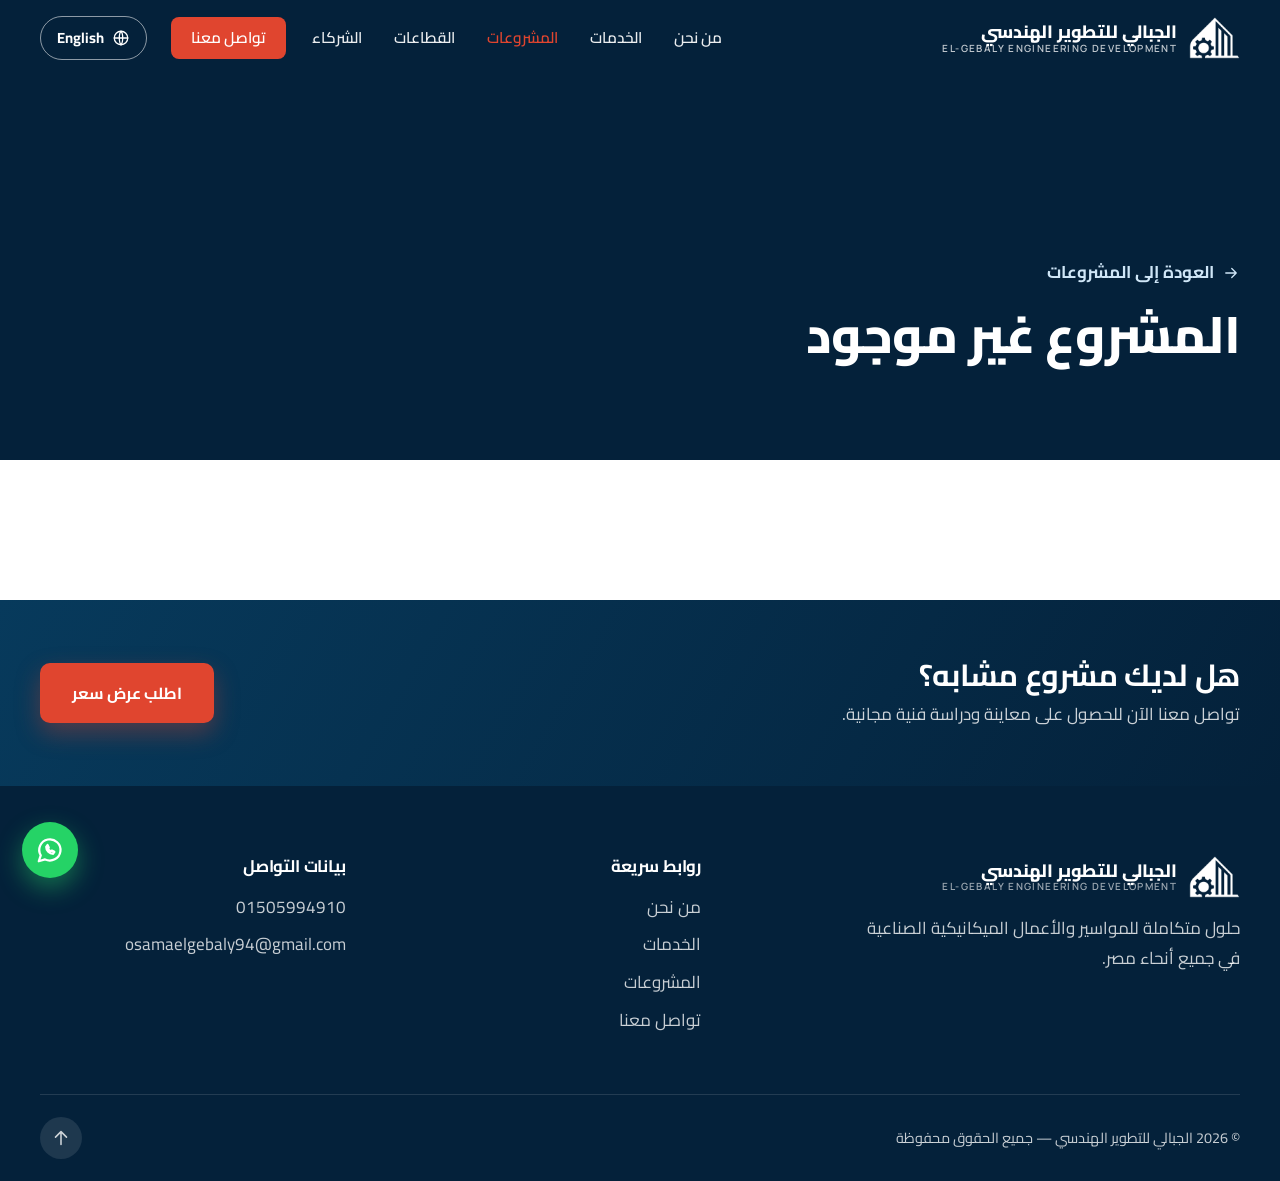
==== project.html @ 5c87c957 "Add El-Gebaly website" ====
<!DOCTYPE html>
<html lang="ar" dir="rtl">
<head>
  <meta charset="utf-8">
  <meta name="viewport" content="width=device-width, initial-scale=1">
  <title>المشروع | الجبالي للتطوير الهندسي</title>
  <meta name="description" content="تفاصيل مشروع من مشروعات الجبالي للتطوير الهندسي.">
  <meta name="theme-color" content="#073a5c">
  <link rel="icon" type="image/png" href="assets/img/logo-mark.png">
  <link rel="preconnect" href="https://fonts.googleapis.com">
  <link rel="preconnect" href="https://fonts.gstatic.com" crossorigin>
  <link href="https://fonts.googleapis.com/css2?family=Cairo:wght@400;500;600;700;800&family=Manrope:wght@400;500;600;700;800&display=swap" rel="stylesheet">
  <link rel="stylesheet" href="css/style.css">
</head>
<body class="page-project" data-title-key="project">

<a class="skip" href="#main">Skip to content</a>

<header class="header scrolled solid" id="header">
  <div class="wrap header-in">
    <a class="brand" href="index.html" aria-label="El-Gebaly">
      <img src="assets/img/logo-mark.png" alt="" width="46" height="38">
      <span class="brand-text"><strong data-i18n="brand.name">الجبالي للتطوير الهندسي</strong><small data-i18n="brand.sub">EL-GEBALY ENGINEERING DEVELOPMENT</small></span>
    </a>

    <nav class="nav" id="nav" aria-label="Main">
      <a href="index.html#about" data-i18n="nav.about">من نحن</a>
      <a href="index.html#services" data-i18n="nav.services">الخدمات</a>
      <a href="index.html#projects" class="active" data-i18n="nav.projects">المشروعات</a>
      <a href="index.html#sectors" data-i18n="nav.sectors">القطاعات</a>
      <a href="index.html#partners" data-i18n="nav.partners">الشركاء</a>
      <a href="index.html#contact" class="nav-cta" data-i18n="nav.contact">تواصل معنا</a>
    </nav>

    <div class="header-actions">
      <button class="lang-btn" id="langSwitch" type="button" aria-label="Switch language to English">
        <svg class="ic" viewBox="0 0 24 24" fill="none" stroke="currentColor" stroke-width="1.7" stroke-linecap="round" stroke-linejoin="round" aria-hidden="true"><circle cx="12" cy="12" r="9"/><path d="M3 12h18M12 3c3 3 3 15 0 18M12 3c-3 3-3 15 0 18"/></svg>
        <span>English</span>
      </button>
      <button class="nav-toggle" id="navToggle" type="button" aria-expanded="false" aria-controls="nav" data-i18n-aria="nav.menu" aria-label="القائمة"><i></i><i></i><i></i></button>
    </div>
  </div>
</header>

<main id="main">
  <section class="p-hero" id="pHero">
    <div class="p-hero-img" id="pHeroImg"></div>
    <div class="hero-shade"></div>
    <div class="wrap p-hero-in">
      <a class="back" href="index.html#projects" id="pBack"></a>
      <span class="chip chip-light" id="pCat"></span>
      <h1 id="pTitle"></h1>
      <p class="hero-sub" id="pSummary"></p>
    </div>
  </section>

  <section class="section p-body">
    <div class="wrap p-grid" id="pBody"></div>
  </section>

  <section class="section alt" id="pGallerySec" hidden>
    <div class="wrap">
      <header class="section-head"><h2 data-i18n="proj.gallery">صور المشروع</h2></header>
      <div class="gallery" id="pGallery"></div>
    </div>
  </section>

  <section class="section" id="pMoreSec">
    <div class="wrap">
      <header class="section-head"><h2 data-i18n="proj.more">مشروعات أخرى</h2></header>
      <div class="grid grid-3 projects" id="pMore"></div>
    </div>
  </section>

  <section class="cta-band">
    <div class="wrap cta-in">
      <div><h2 data-i18n="proj.cta.t"></h2><p data-i18n="proj.cta.d"></p></div>
      <a class="btn btn-primary" href="index.html#contact"><span data-i18n="proj.cta.b"></span></a>
    </div>
  </section>
</main>

<footer class="footer">
  <div class="wrap footer-grid">
    <div class="footer-brand">
      <a class="brand brand-light" href="index.html">
        <img src="assets/img/logo-mark-white.png" alt="" width="46" height="38">
        <span class="brand-text"><strong data-i18n="brand.name">الجبالي للتطوير الهندسي</strong><small data-i18n="brand.sub">EL-GEBALY ENGINEERING DEVELOPMENT</small></span>
      </a>
      <p data-i18n="footer.about"></p>
    </div>
    <div>
      <h4 data-i18n="footer.links">روابط سريعة</h4>
      <ul>
        <li><a href="index.html#about" data-i18n="nav.about">من نحن</a></li>
        <li><a href="index.html#services" data-i18n="nav.services">الخدمات</a></li>
        <li><a href="index.html#projects" data-i18n="nav.projects">المشروعات</a></li>
        <li><a href="index.html#contact" data-i18n="nav.contact">تواصل معنا</a></li>
      </ul>
    </div>
    <div>
      <h4 data-i18n="footer.contact">بيانات التواصل</h4>
      <ul>
        <li><a href="tel:+201505994910" dir="ltr">01505994910</a></li>
        <li><a href="mailto:osamaelgebaly94@gmail.com" dir="ltr">osamaelgebaly94@gmail.com</a></li>
      </ul>
    </div>
  </div>
  <div class="wrap footer-bottom">
    <span>© <span data-year>2026</span> <span data-i18n="brand.name">الجبالي للتطوير الهندسي</span> — <span data-i18n="footer.rights">جميع الحقوق محفوظة</span></span>
    <a href="#" class="to-top" data-i18n-aria="footer.top" aria-label="العودة للأعلى">
      <svg class="ic" viewBox="0 0 24 24" fill="none" stroke="currentColor" stroke-width="1.7" stroke-linecap="round" stroke-linejoin="round" aria-hidden="true"><path d="M12 19V5M6 11l6-6 6 6"/></svg>
    </a>
  </div>
</footer>

<a class="wa-float" href="https://wa.me/201505994910" target="_blank" rel="noopener" aria-label="WhatsApp">
  <svg viewBox="0 0 24 24" fill="none" stroke="currentColor" stroke-width="1.8" stroke-linecap="round" stroke-linejoin="round" aria-hidden="true"><path d="M3 21l1.6-4.7A8.5 8.5 0 1 1 8 19.5L3 21Z"/><path d="M9 9.5c0 3 2.5 5.5 5.5 5.5l1-1.5-2-1-1 .5c-.8-.4-1.6-1.2-2-2l.5-1-1-2L9 9.5Z"/></svg>
</a>

<div class="lightbox" id="lightbox" hidden><button type="button" aria-label="Close">×</button><img alt=""></div>

<script src="js/data.js"></script>
<script src="js/project.js"></script>
<script src="js/main.js"></script>
</body>
</html>
---- css/style.css ----
/* =========================================================
   El-Gebaly Engineering Development
   Direction-aware (RTL default / LTR) — uses logical properties
   ========================================================= */
:root {
  --navy: #073a5c;
  --navy-2: #0b4f7c;
  --deep: #04213a;
  --accent: #e0452f;
  --accent-2: #c93a26;
  --ink: #14283a;
  --muted: #5b6b7b;
  --line: #dde5ec;
  --bg: #ffffff;
  --alt: #f3f6f9;
  --radius: 14px;
  --shadow: 0 10px 30px rgba(7, 58, 92, .10);
  --shadow-lg: 0 24px 60px rgba(4, 33, 58, .22);
  --header-h: 76px;
  --font-ar: 'Cairo', 'Segoe UI', Tahoma, sans-serif;
  --font-en: 'Manrope', 'Segoe UI', system-ui, sans-serif;
}

*, *::before, *::after { box-sizing: border-box; }
html { scroll-behavior: smooth; scroll-padding-top: calc(var(--header-h) + 8px); -webkit-text-size-adjust: 100%; }
html[lang="ar"] body { font-family: var(--font-ar); }
html[lang="en"] body { font-family: var(--font-en); }
body { margin: 0; color: var(--ink); background: var(--bg); line-height: 1.75; font-size: 17px; -webkit-font-smoothing: antialiased; }
img { max-width: 100%; display: block; }
a { color: inherit; text-decoration: none; }
ul { list-style: none; margin: 0; padding: 0; }
h1, h2, h3, h4, p { margin: 0; }
h1, h2, h3, h4 { line-height: 1.25; letter-spacing: -.01em; }
button, input, select, textarea { font: inherit; color: inherit; }
[hidden] { display: none !important; }

.wrap { width: min(1200px, 100% - 40px); margin-inline: auto; }
.skip { position: absolute; inset-inline-start: 8px; top: -60px; background: #fff; padding: 8px 14px; border-radius: 8px; z-index: 200; }
.skip:focus { top: 8px; }
:focus-visible { outline: 3px solid var(--accent); outline-offset: 3px; border-radius: 6px; }

.ic { width: 22px; height: 22px; flex: none; }
.ic-lg { width: 34px; height: 34px; }
.ic-check { width: 20px; height: 20px; color: var(--accent); margin-top: 4px; }
[dir="rtl"] .ic-arrow { transform: scaleX(-1); }
[dir="ltr"] .ic-back { transform: scaleX(-1); }
[dir="rtl"] .ic-back { transform: none; }

/* ---------- buttons ---------- */
.btn { display: inline-flex; align-items: center; justify-content: center; gap: 10px; padding: 14px 30px; border-radius: 10px; font-weight: 700; font-size: 1rem; border: 2px solid transparent; cursor: pointer; transition: transform .2s, background .2s, border-color .2s, box-shadow .2s; }
.btn-primary { background: var(--accent); color: #fff; box-shadow: 0 10px 24px rgba(224, 69, 47, .35); }
.btn-primary:hover { background: var(--accent-2); transform: translateY(-2px); }
.btn-ghost { border-color: rgba(255, 255, 255, .55); color: #fff; }
.btn-ghost:hover { background: #fff; color: var(--navy); }
.btn-block { width: 100%; margin-top: 8px; }

/* ---------- header ---------- */
.header { position: fixed; inset-inline: 0; top: 0; z-index: 100; height: var(--header-h); display: flex; align-items: center; transition: background .3s, box-shadow .3s; }
.header-in { display: flex; align-items: center; gap: 24px; }
.header.scrolled { background: rgba(255, 255, 255, .97); backdrop-filter: blur(10px); box-shadow: 0 2px 20px rgba(4, 33, 58, .10); }
.brand { display: flex; align-items: center; gap: 12px; margin-inline-end: auto; }
.brand img { height: 42px; width: auto; }
.brand-text { display: flex; flex-direction: column; line-height: 1.15; }
.brand-text strong { white-space: nowrap; font-size: 1.12rem; font-weight: 800; color: #fff; transition: color .3s; }
.brand-text small { font-size: .62rem; letter-spacing: .14em; color: rgba(255, 255, 255, .75); font-family: var(--font-en); font-weight: 600; transition: color .3s; }
.header.scrolled .brand-text strong { color: var(--navy); }
.header.scrolled .brand-text small { color: var(--muted); }
.header:not(.scrolled) .brand img { content: url("../assets/img/logo-mark-white.png"); }

.nav { display: flex; align-items: center; gap: 4px; }
.nav a { padding: 8px 14px; border-radius: 8px; font-weight: 600; font-size: .96rem; color: rgba(255, 255, 255, .92); transition: color .2s, background .2s; }
.header.scrolled .nav a { color: var(--ink); }
.nav a:hover { color: var(--accent) !important; }
.nav a.active:not(.nav-cta) { color: var(--accent) !important; }
.nav a.nav-cta { background: var(--accent); color: #fff !important; padding-inline: 20px; margin-inline-start: 8px; }
.nav a.nav-cta:hover { background: var(--accent-2); }

.header-actions { display: flex; align-items: center; gap: 10px; }
.lang-btn { display: inline-flex; align-items: center; gap: 8px; padding: 8px 16px; border-radius: 999px; border: 1.5px solid rgba(255, 255, 255, .55); background: transparent; color: #fff; cursor: pointer; font-weight: 700; font-size: .92rem; transition: .2s; }
.header.scrolled .lang-btn { border-color: var(--line); color: var(--navy); }
@media (hover: hover) {
  .header.scrolled .lang-btn:hover, .header .lang-btn:hover, .nav-open .header .lang-btn:hover { background: var(--navy); border-color: var(--navy); color: #fff; }
}
.lang-btn .ic { width: 18px; height: 18px; }

.nav-toggle { display: none; width: 44px; height: 44px; border: 0; background: transparent; cursor: pointer; position: relative; }
.nav-toggle i { position: absolute; inset-inline: 10px; height: 2px; background: #fff; border-radius: 2px; transition: .25s; }
.header.scrolled .nav-toggle i { background: var(--navy); }
.nav-toggle i:nth-child(1) { top: 15px; } .nav-toggle i:nth-child(2) { top: 21px; } .nav-toggle i:nth-child(3) { top: 27px; }
.nav-open .nav-toggle i:nth-child(1) { top: 21px; transform: rotate(45deg); }
.nav-open .nav-toggle i:nth-child(2) { opacity: 0; }
.nav-open .nav-toggle i:nth-child(3) { top: 21px; transform: rotate(-45deg); }

/* ---------- hero ---------- */
.hero { position: relative; min-height: 100vh; min-height: 100svh; display: flex; flex-direction: column; justify-content: center; color: #fff; padding-top: calc(var(--header-h) + 40px); background: var(--deep); }
.hero-slides, .hero-shade { position: absolute; inset: 0; overflow: hidden; }
.hero-slide { position: absolute; inset: 0; background-size: cover; background-position: center; opacity: 0; transform: scale(1.06); transition: opacity 1.6s ease, transform 8s ease-out; }
.hero-slide.active { opacity: 1; transform: scale(1); }
.hero-shade { background: linear-gradient(100deg, rgba(4, 33, 58, .95) 0%, rgba(7, 58, 92, .80) 48%, rgba(7, 58, 92, .35) 100%); }
[dir="rtl"] .hero-shade { background: linear-gradient(260deg, rgba(4, 33, 58, .95) 0%, rgba(7, 58, 92, .80) 48%, rgba(7, 58, 92, .35) 100%); }
.hero-in { position: relative; z-index: 1; max-width: 1200px; padding-block: 40px 130px; }
.hero-in > * { max-width: 760px; }
.eyebrow { display: inline-flex; align-items: center; gap: 12px; font-weight: 700; font-size: .95rem; color: var(--accent); margin-bottom: 14px; }
.eyebrow::before { content: ""; width: 34px; height: 2px; background: currentColor; }
.eyebrow-light { color: #ffb4a8; }
.hero h1 { font-size: clamp(2.4rem, 6vw, 4.4rem); font-weight: 800; margin-bottom: 14px; }
.hero-sub { font-size: clamp(1.15rem, 2.2vw, 1.55rem); font-weight: 600; color: #cfe6f7; margin-bottom: 18px; }
.hero-text { color: rgba(255, 255, 255, .86); font-size: 1.06rem; margin-bottom: 26px; }
.tags { display: flex; flex-wrap: wrap; gap: 10px; margin-bottom: 34px; }
.tags li { padding: 7px 18px; border: 1px solid rgba(255, 255, 255, .35); border-radius: 999px; background: rgba(255, 255, 255, .08); backdrop-filter: blur(4px); font-weight: 600; font-size: .93rem; }
.hero-cta { display: flex; flex-wrap: wrap; gap: 14px; }

.stats-wrap { position: absolute; z-index: 2; inset-inline: 0; bottom: 0; transform: translateY(50%); }
.stats { display: grid; grid-template-columns: repeat(4, 1fr); background: #fff; border-radius: var(--radius); box-shadow: var(--shadow-lg); overflow: hidden; }
.stat { padding: 26px 20px; text-align: center; color: var(--ink); border-inline-end: 1px solid var(--line); }
.stat:last-child { border-inline-end: 0; }
.stat b { display: block; font-size: 2.3rem; line-height: 1.1; font-weight: 800; color: var(--navy); font-family: var(--font-en); }
.stat span { font-size: .93rem; color: var(--muted); font-weight: 600; }

/* ---------- sections ---------- */
.section { padding-block: 100px; }
.hero + .section { padding-top: 170px; }
.section.alt { background: var(--alt); }
.section.dark { background: linear-gradient(160deg, var(--deep), var(--navy)); color: #fff; }
.section-head { max-width: 720px; margin-bottom: 52px; }
.section-head h2, .about-copy h2, .contact-info h2 { font-size: clamp(1.7rem, 3.4vw, 2.5rem); font-weight: 800; color: var(--navy); margin-bottom: 14px; }
.dark .section-head h2 { color: #fff; }
.lead { color: var(--muted); font-size: 1.08rem; }
.dark .lead { color: rgba(255, 255, 255, .78); }

.grid { display: grid; gap: 26px; }
.grid-3 { grid-template-columns: repeat(3, 1fr); }

.icon-box { width: 58px; height: 58px; border-radius: 14px; background: linear-gradient(135deg, var(--navy), var(--navy-2)); color: #fff; display: grid; place-items: center; flex: none; }
.icon-box .ic { width: 28px; height: 28px; }
.icon-box.light { background: rgba(255, 255, 255, .10); border: 1px solid rgba(255, 255, 255, .18); }

/* ---------- about ---------- */
.about-grid { display: grid; grid-template-columns: 1fr 1.05fr; gap: 70px; align-items: center; }
.about-media { position: relative; padding-bottom: 60px; }
.about-img-1, .about-img-2 { height: auto; }
.about-img-1 { width: 82%; aspect-ratio: 4/3.2; object-fit: cover; border-radius: var(--radius); box-shadow: var(--shadow-lg); }
.about-img-2 { position: absolute; inset-inline-end: 0; bottom: 0; width: 58%; aspect-ratio: 4/3; object-fit: cover; border-radius: var(--radius); border: 8px solid #fff; box-shadow: var(--shadow-lg); }
.about-badge { position: absolute; top: 28px; inset-inline-end: 4%; background: var(--accent); color: #fff; padding: 18px 24px; border-radius: 14px; text-align: center; box-shadow: 0 14px 34px rgba(224, 69, 47, .4); line-height: 1.2; }
.about-badge b { display: block; font-size: 2.2rem; font-family: var(--font-en); font-weight: 800; }
.about-badge span { font-size: .85rem; font-weight: 600; }
.about-copy p { color: var(--muted); margin-bottom: 14px; }
.checks { margin-top: 22px; display: grid; gap: 10px; }
.checks li { display: flex; gap: 12px; align-items: flex-start; font-weight: 600; color: var(--ink); }
.pillars { display: grid; grid-template-columns: repeat(3, 1fr); gap: 26px; margin-top: 90px; }
.pillar { padding: 32px 30px; border: 1px solid var(--line); border-radius: var(--radius); background: #fff; transition: transform .25s, box-shadow .25s, border-color .25s; }
.pillar:hover { transform: translateY(-6px); box-shadow: var(--shadow); border-color: transparent; }
.pillar h3 { margin: 18px 0 8px; color: var(--navy); font-size: 1.25rem; }
.pillar p { color: var(--muted); font-size: .98rem; }

/* ---------- cards ---------- */
.card { background: #fff; padding: 32px 30px; border-radius: var(--radius); border: 1px solid var(--line); transition: transform .25s, box-shadow .25s; position: relative; overflow: hidden; }
.card::after { content: ""; position: absolute; inset-inline: 0; bottom: 0; height: 4px; background: var(--accent); transform: scaleX(0); transition: transform .3s; transform-origin: center; }
.card:hover { transform: translateY(-6px); box-shadow: var(--shadow); }
.card:hover::after { transform: scaleX(1); }
.card h3 { margin: 20px 0 8px; font-size: 1.25rem; color: var(--navy); }
.card p { color: var(--muted); font-size: .98rem; }

/* ---------- projects ---------- */
.project { display: flex; flex-direction: column; background: #fff; border-radius: var(--radius); overflow: hidden; border: 1px solid var(--line); box-shadow: 0 2px 8px rgba(4, 33, 58, .04); transition: transform .3s, box-shadow .3s; }
.project:hover { transform: translateY(-8px); box-shadow: var(--shadow-lg); }
.project-img { aspect-ratio: 16/10; overflow: hidden; background: var(--alt); }
.project-img img { width: 100%; height: 100%; object-fit: cover; transition: transform .7s ease; }
.project:hover .project-img img { transform: scale(1.08); }
.project-body { padding: 24px 26px 26px; display: flex; flex-direction: column; gap: 10px; flex: 1; }
.project-body h3 { font-size: 1.15rem; color: var(--navy); line-height: 1.45; }
.project-body p { color: var(--muted); font-size: .95rem; flex: 1; }
.project-more { display: inline-flex; align-items: center; gap: 8px; color: var(--accent); font-weight: 700; margin-top: 6px; }
.project-more .ic { width: 18px; height: 18px; transition: transform .2s; }
.project:hover .project-more .ic { transform: translateX(6px); }
[dir="rtl"] .project:hover .project-more .ic { transform: scaleX(-1) translateX(6px); }
.chip { align-self: flex-start; padding: 4px 14px; border-radius: 999px; font-size: .8rem; font-weight: 700; background: rgba(224, 69, 47, .10); color: var(--accent-2); }
.chip-light { background: var(--accent); color: #fff; }

/* ---------- sectors ---------- */
.sector { display: flex; gap: 18px; align-items: flex-start; padding: 26px; border-radius: var(--radius); background: rgba(255, 255, 255, .05); border: 1px solid rgba(255, 255, 255, .12); transition: background .25s, transform .25s; }
.sector:hover { background: rgba(255, 255, 255, .11); transform: translateY(-4px); }
.sector h3 { font-size: 1.12rem; margin-bottom: 6px; }
.sector p { color: rgba(255, 255, 255, .75); font-size: .95rem; }

/* ---------- partners ---------- */
.partners-grid { display: grid; grid-template-columns: repeat(6, 1fr); gap: 18px; }
.partner { display: flex; flex-direction: column; align-items: center; text-align: center; gap: 6px; padding: 28px 14px; border: 1px solid var(--line); border-radius: var(--radius); background: #fff; color: var(--navy); transition: .25s; }
.partner:hover { border-color: var(--accent); box-shadow: var(--shadow); transform: translateY(-4px); }
.partner strong { font-size: .98rem; line-height: 1.35; margin-top: 8px; }
.partner span { font-size: .82rem; color: var(--muted); }

/* ---------- contact ---------- */
.contact-grid { display: grid; grid-template-columns: 1fr 1.1fr; gap: 60px; align-items: start; }
.contact-list { margin-top: 30px; display: grid; gap: 18px; }
.contact-list li { display: flex; align-items: center; gap: 16px; }
.contact-list small { display: block; color: var(--muted); font-size: .85rem; line-height: 1.4; }
.contact-list a, .contact-list span { font-weight: 700; color: var(--navy); font-size: 1.08rem; }
.contact-list a:hover { color: var(--accent); }
.form { background: #fff; padding: 36px; border-radius: 18px; box-shadow: var(--shadow); display: grid; gap: 18px; border: 1px solid var(--line); }
.form .row { display: grid; grid-template-columns: 1fr 1fr; gap: 18px; }
.form label { display: grid; gap: 6px; font-weight: 700; font-size: .92rem; color: var(--navy); }
.form input, .form select, .form textarea { width: 100%; padding: 13px 15px; border: 1.5px solid var(--line); border-radius: 10px; background: var(--alt); transition: border-color .2s, background .2s; font-weight: 500; }
.form input:focus, .form select:focus, .form textarea:focus { outline: none; border-color: var(--navy); background: #fff; }
.form textarea { resize: vertical; min-height: 120px; }
.form-note { font-size: .82rem; color: var(--muted); text-align: center; }

/* ---------- footer ---------- */
.footer { background: var(--deep); color: rgba(255, 255, 255, .78); padding-top: 70px; }
.footer-grid { display: grid; grid-template-columns: 1.6fr 1fr 1fr; gap: 50px; padding-bottom: 50px; }
.footer .brand { margin-bottom: 16px; }
.footer .brand-text strong { color: #fff; }
.footer .brand-text small { color: rgba(255, 255, 255, .6); }
.footer-brand p { max-width: 380px; }
.footer h4 { color: #fff; font-size: 1.05rem; margin-bottom: 16px; }
.footer li { margin-bottom: 8px; }
.footer a:hover { color: #fff; }
.footer-bottom { display: flex; justify-content: space-between; align-items: center; gap: 16px; padding-block: 22px; border-top: 1px solid rgba(255, 255, 255, .12); font-size: .9rem; }
.to-top { width: 42px; height: 42px; display: grid; place-items: center; border-radius: 50%; background: rgba(255, 255, 255, .1); transition: background .2s; }
.to-top:hover { background: var(--accent); }

.wa-float { position: fixed; inset-inline-end: 22px; bottom: 22px; z-index: 90; width: 56px; height: 56px; border-radius: 50%; background: #25d366; color: #fff; display: grid; place-items: center; box-shadow: 0 10px 26px rgba(37, 211, 102, .45); transition: transform .2s; }
.wa-float:hover { transform: scale(1.08); }
.wa-float svg { width: 30px; height: 30px; }

/* ---------- project page ---------- */
.p-hero { position: relative; color: #fff; padding: calc(var(--header-h) + 70px) 0 80px; background: var(--deep); overflow: hidden; min-height: 460px; display: flex; align-items: flex-end; }
.p-hero-img { position: absolute; inset: 0; background-size: cover; background-position: center; }
.p-hero .hero-shade { background: linear-gradient(0deg, rgba(4, 33, 58, .96) 4%, rgba(4, 33, 58, .55) 60%, rgba(4, 33, 58, .35) 100%); }
.p-hero-in { position: relative; z-index: 1; display: flex; flex-direction: column; align-items: flex-start; gap: 14px; }
.p-hero h1 { font-size: clamp(1.9rem, 4.4vw, 3.2rem); font-weight: 800; max-width: 900px; }
.p-hero .hero-sub { margin: 0; max-width: 760px; }
.back { display: inline-flex; align-items: center; gap: 8px; font-weight: 700; color: #cfe6f7; }
.back:hover { color: #fff; }
.back .ic { width: 18px; height: 18px; }

.p-body { padding-block: 70px; }
.p-grid { display: grid; grid-template-columns: 1.7fr 1fr; gap: 56px; align-items: start; }
.p-main h2 { font-size: 1.8rem; color: var(--navy); margin-bottom: 14px; }
.p-main h3 { font-size: 1.3rem; color: var(--navy); margin: 34px 0 12px; }
.p-main p { color: var(--muted); margin-bottom: 14px; }
.specs { display: grid; grid-template-columns: repeat(2, 1fr); gap: 14px; }
.specs div { padding: 16px 18px; border: 1px solid var(--line); border-inline-start: 4px solid var(--accent); border-radius: 10px; background: var(--alt); }
.specs span { display: block; font-size: .82rem; color: var(--muted); }
.specs b { color: var(--navy); }
.p-side { position: sticky; top: calc(var(--header-h) + 20px); }
.info-card { padding: 30px; border-radius: 18px; background: #fff; border: 1px solid var(--line); box-shadow: var(--shadow); }
.info-card h3 { color: var(--navy); font-size: 1.2rem; margin-bottom: 14px; }
.info-card li { display: flex; flex-direction: column; padding: 12px 0; border-bottom: 1px solid var(--line); }
.info-card li span { font-size: .82rem; color: var(--muted); }
.info-card li b { color: var(--ink); }
.gallery { display: grid; grid-template-columns: repeat(3, 1fr); gap: 16px; }
.g-item { padding: 0; border: 0; background: none; cursor: zoom-in; border-radius: var(--radius); overflow: hidden; aspect-ratio: 4/3; }
.g-item img { width: 100%; height: 100%; object-fit: cover; transition: transform .5s; }
.g-item:hover img { transform: scale(1.06); }
.lightbox { position: fixed; inset: 0; z-index: 300; background: rgba(4, 20, 34, .92); display: grid; place-items: center; padding: 30px; }
.lightbox img { max-height: 90vh; max-width: 100%; border-radius: 10px; }
.lightbox button { position: absolute; top: 18px; inset-inline-end: 24px; background: none; border: 0; color: #fff; font-size: 2.6rem; cursor: pointer; line-height: 1; }
.cta-band { background: linear-gradient(120deg, var(--navy), var(--deep)); color: #fff; padding-block: 56px; }
.cta-in { display: flex; align-items: center; justify-content: space-between; gap: 30px; flex-wrap: wrap; }
.cta-in h2 { font-size: 1.9rem; margin-bottom: 6px; }
.cta-in p { color: rgba(255, 255, 255, .8); }

/* ---------- reveal ---------- */
.reveal { opacity: 0; transform: translateY(26px); transition: opacity .7s ease, transform .7s ease; transition-delay: var(--d, 0ms); }
.reveal.in { opacity: 1; transform: none; }
@media (prefers-reduced-motion: reduce) {
  .reveal { opacity: 1; transform: none; transition: none; }
  .hero-slide { transition: none; transform: none; }
  html { scroll-behavior: auto; }
}

/* ---------- responsive ---------- */
@media (max-width: 1080px) {
  .partners-grid { grid-template-columns: repeat(3, 1fr); }
  .about-grid, .contact-grid { gap: 40px; }
}
@media (max-width: 960px) {
  :root { --header-h: 68px; }
  .nav-toggle { display: block; }
  .nav { position: fixed; inset: var(--header-h) 0 auto 0; background: #fff; flex-direction: column; align-items: stretch; padding: 14px 20px 24px; gap: 2px; box-shadow: 0 20px 40px rgba(4, 33, 58, .18); transform: translateY(-14px); opacity: 0; pointer-events: none; transition: .25s; }
  .nav-open .nav { transform: none; opacity: 1; pointer-events: auto; }
  .nav a, .header .nav a { color: var(--ink); padding: 13px 14px; }
  .nav a.nav-cta { margin: 10px 0 0; text-align: center; }
  .nav-open .header, .nav-open .header:not(.scrolled) { background: #fff; }
  .nav-open .header .brand-text strong { color: var(--navy); }
  .nav-open .header .brand-text small { color: var(--muted); }
  .nav-open .header:not(.scrolled) .brand img { content: url("../assets/img/logo-mark.png"); }
  .nav-open .header .nav-toggle i { background: var(--navy); }
  .nav-open .header .lang-btn { border-color: var(--line); color: var(--navy); }
  .grid-3 { grid-template-columns: repeat(2, 1fr); }
  .about-grid, .contact-grid, .p-grid { grid-template-columns: 1fr; }
  .about-media { max-width: 560px; margin-inline: auto; width: 100%; padding-bottom: 40px; }
  .about-img-1 { width: 80%; aspect-ratio: 4/3; }
  .about-img-2 { width: 50%; aspect-ratio: 4/3; border-width: 6px; }
  .about-badge { top: 16px; padding: 10px 16px; }
  .about-badge b { font-size: 1.6rem; }
  .about-badge span { font-size: .75rem; }
  .p-side { position: static; }
  .footer-grid { grid-template-columns: 1fr 1fr; }
  .footer-brand { grid-column: 1 / -1; }
}
@media (max-width: 640px) {
  body { font-size: 16px; }
  .section { padding-block: 70px; }
  .hero + .section { padding-top: 250px; }
  .grid-3, .pillars, .gallery { grid-template-columns: 1fr; }
  .pillars { margin-top: 60px; }
  .pillars { margin-top: 60px; }
  .partners-grid { grid-template-columns: repeat(2, 1fr); }
  .stats { grid-template-columns: repeat(2, 1fr); }
  .stat { padding: 18px 12px; }
  .stat b { font-size: 1.8rem; }
  .stat:nth-child(2) { border-inline-end: 0; }
  .stat:nth-child(-n+2) { border-bottom: 1px solid var(--line); }
  .hero-in { padding-block: 20px 120px; }
  .brand-text small { display: none; }
  .brand { min-width: 0; gap: 8px; }
  .brand-text strong { font-size: .9rem; }
  .brand img { height: 32px; }
  .header-in { gap: 8px; }
  .header-actions { flex: none; gap: 4px; }
  .lang-btn { padding: 6px 10px; font-size: .82rem; gap: 6px; }
  .lang-btn .ic { display: none; }
  .nav-toggle { width: 38px; }
  .form { padding: 24px 20px; }
  .form .row, .specs { grid-template-columns: 1fr; }
  .footer-grid { grid-template-columns: 1fr; }
  .footer-bottom { flex-direction: column-reverse; text-align: center; }
  .btn { width: 100%; }
  .hero-cta { width: 100%; }
  .cta-in .btn { width: 100%; }
}
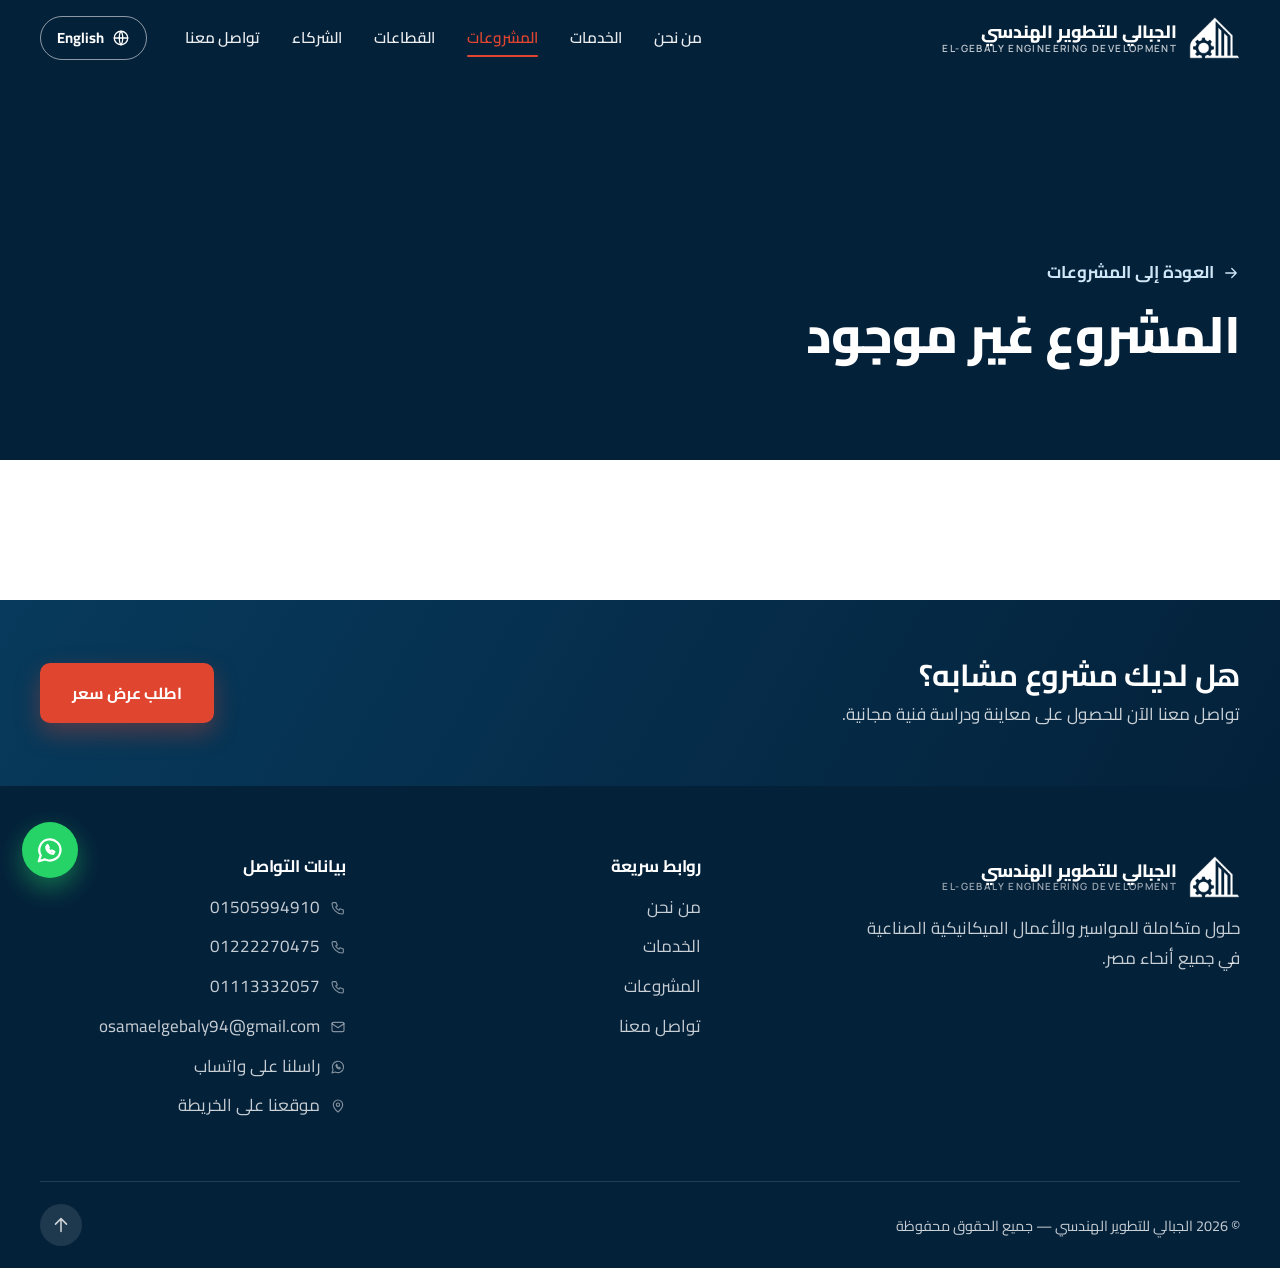
==== commit 65f60961: "Update company milestones, project facts, contact info and add motion polish - Update years-in-busin" ====
--- a/project.html
+++ b/project.html
@@ -29,7 +29,7 @@
       <a href="index.html#projects" class="active" data-i18n="nav.projects">المشروعات</a>
       <a href="index.html#sectors" data-i18n="nav.sectors">القطاعات</a>
       <a href="index.html#partners" data-i18n="nav.partners">الشركاء</a>
-      <a href="index.html#contact" class="nav-cta" data-i18n="nav.contact">تواصل معنا</a>
+      <a href="index.html#contact" data-i18n="nav.contact">تواصل معنا</a>
     </nav>
 
     <div class="header-actions">
@@ -101,8 +101,12 @@
     <div>
       <h4 data-i18n="footer.contact">بيانات التواصل</h4>
       <ul>
-        <li><a href="tel:+201505994910" dir="ltr">01505994910</a></li>
-        <li><a href="mailto:osamaelgebaly94@gmail.com" dir="ltr">osamaelgebaly94@gmail.com</a></li>
+        <li><svg class="ic ic-sm" viewBox="0 0 24 24" fill="none" stroke="currentColor" stroke-width="1.7" stroke-linecap="round" stroke-linejoin="round" aria-hidden="true"><path d="M5 4h4l2 5-2.5 1.5a11 11 0 0 0 5 5L15 13l5 2v4a2 2 0 0 1-2 2A16 16 0 0 1 3 6a2 2 0 0 1 2-2Z"/></svg><a href="tel:+201505994910" dir="ltr">01505994910</a></li>
+        <li><svg class="ic ic-sm" viewBox="0 0 24 24" fill="none" stroke="currentColor" stroke-width="1.7" stroke-linecap="round" stroke-linejoin="round" aria-hidden="true"><path d="M5 4h4l2 5-2.5 1.5a11 11 0 0 0 5 5L15 13l5 2v4a2 2 0 0 1-2 2A16 16 0 0 1 3 6a2 2 0 0 1 2-2Z"/></svg><a href="tel:+201222270475" dir="ltr">01222270475</a></li>
+        <li><svg class="ic ic-sm" viewBox="0 0 24 24" fill="none" stroke="currentColor" stroke-width="1.7" stroke-linecap="round" stroke-linejoin="round" aria-hidden="true"><path d="M5 4h4l2 5-2.5 1.5a11 11 0 0 0 5 5L15 13l5 2v4a2 2 0 0 1-2 2A16 16 0 0 1 3 6a2 2 0 0 1 2-2Z"/></svg><a href="tel:+201113332057" dir="ltr">01113332057</a></li>
+        <li><svg class="ic ic-sm" viewBox="0 0 24 24" fill="none" stroke="currentColor" stroke-width="1.7" stroke-linecap="round" stroke-linejoin="round" aria-hidden="true"><rect x="3" y="5" width="18" height="14" rx="2"/><path d="m3 7 9 6 9-6"/></svg><a href="mailto:osamaelgebaly94@gmail.com" dir="ltr">osamaelgebaly94@gmail.com</a></li>
+        <li><svg class="ic ic-sm" viewBox="0 0 24 24" fill="none" stroke="currentColor" stroke-width="1.7" stroke-linecap="round" stroke-linejoin="round" aria-hidden="true"><path d="M3 21l1.6-4.7A8.5 8.5 0 1 1 8 19.5L3 21Z"/><path d="M9 9.5c0 3 2.5 5.5 5.5 5.5l1-1.5-2-1-1 .5c-.8-.4-1.6-1.2-2-2l.5-1-1-2L9 9.5Z"/></svg><a href="https://wa.me/201505994910" target="_blank" rel="noopener" data-i18n="footer.whatsapp">راسلنا على واتساب</a></li>
+        <li><svg class="ic ic-sm" viewBox="0 0 24 24" fill="none" stroke="currentColor" stroke-width="1.7" stroke-linecap="round" stroke-linejoin="round" aria-hidden="true"><path d="M12 21s7-6 7-11a7 7 0 0 0-14 0c0 5 7 11 7 11Z"/><circle cx="12" cy="10" r="2.5"/></svg><a href="https://maps.app.goo.gl/3CnaM4BQ5npPNpDRA?g_st=aw" target="_blank" rel="noopener" data-i18n="footer.location">موقعنا على الخريطة</a></li>
       </ul>
     </div>
   </div>
--- a/css/style.css
+++ b/css/style.css
@@ -41,15 +41,18 @@
 
 .ic { width: 22px; height: 22px; flex: none; }
 .ic-lg { width: 34px; height: 34px; }
+.ic-sm { width: 16px; height: 16px; flex: none; }
 .ic-check { width: 20px; height: 20px; color: var(--accent); margin-top: 4px; }
 [dir="rtl"] .ic-arrow { transform: scaleX(-1); }
 [dir="ltr"] .ic-back { transform: scaleX(-1); }
 [dir="rtl"] .ic-back { transform: none; }
 
 /* ---------- buttons ---------- */
-.btn { display: inline-flex; align-items: center; justify-content: center; gap: 10px; padding: 14px 30px; border-radius: 10px; font-weight: 700; font-size: 1rem; border: 2px solid transparent; cursor: pointer; transition: transform .2s, background .2s, border-color .2s, box-shadow .2s; }
+.btn { position: relative; display: inline-flex; align-items: center; justify-content: center; gap: 10px; padding: 14px 30px; border-radius: 10px; font-weight: 700; font-size: 1rem; border: 2px solid transparent; cursor: pointer; overflow: hidden; transition: transform .2s, background .2s, border-color .2s, box-shadow .2s; }
+.btn::before { content: ""; position: absolute; inset-block: 0; inset-inline-start: -60%; width: 40%; background: linear-gradient(100deg, transparent, rgba(255, 255, 255, .35), transparent); transform: skewX(-20deg); transition: inset-inline-start .55s ease; }
+.btn:hover::before { inset-inline-start: 120%; }
 .btn-primary { background: var(--accent); color: #fff; box-shadow: 0 10px 24px rgba(224, 69, 47, .35); }
-.btn-primary:hover { background: var(--accent-2); transform: translateY(-2px); }
+.btn-primary:hover { background: var(--accent-2); transform: translateY(-2px); box-shadow: 0 14px 30px rgba(224, 69, 47, .45); }
 .btn-ghost { border-color: rgba(255, 255, 255, .55); color: #fff; }
 .btn-ghost:hover { background: #fff; color: var(--navy); }
 .btn-block { width: 100%; margin-top: 8px; }
@@ -59,7 +62,8 @@
 .header-in { display: flex; align-items: center; gap: 24px; }
 .header.scrolled { background: rgba(255, 255, 255, .97); backdrop-filter: blur(10px); box-shadow: 0 2px 20px rgba(4, 33, 58, .10); }
 .brand { display: flex; align-items: center; gap: 12px; margin-inline-end: auto; }
-.brand img { height: 42px; width: auto; }
+.brand img { height: 42px; width: auto; transition: transform .35s ease; }
+.brand:hover img { transform: rotate(-8deg) scale(1.08); }
 .brand-text { display: flex; flex-direction: column; line-height: 1.15; }
 .brand-text strong { white-space: nowrap; font-size: 1.12rem; font-weight: 800; color: #fff; transition: color .3s; }
 .brand-text small { font-size: .62rem; letter-spacing: .14em; color: rgba(255, 255, 255, .75); font-family: var(--font-en); font-weight: 600; transition: color .3s; }
@@ -71,9 +75,10 @@
 .nav a { padding: 8px 14px; border-radius: 8px; font-weight: 600; font-size: .96rem; color: rgba(255, 255, 255, .92); transition: color .2s, background .2s; }
 .header.scrolled .nav a { color: var(--ink); }
 .nav a:hover { color: var(--accent) !important; }
-.nav a.active:not(.nav-cta) { color: var(--accent) !important; }
-.nav a.nav-cta { background: var(--accent); color: #fff !important; padding-inline: 20px; margin-inline-start: 8px; }
-.nav a.nav-cta:hover { background: var(--accent-2); }
+.nav a.active { color: var(--accent) !important; }
+.nav a { position: relative; }
+.nav a::after { content: ""; position: absolute; inset-inline: 14px; bottom: 2px; height: 2px; background: var(--accent); border-radius: 2px; transform: scaleX(0); transform-origin: center; transition: transform .25s ease; }
+.nav a:hover::after, .nav a.active::after { transform: scaleX(1); }
 
 .header-actions { display: flex; align-items: center; gap: 10px; }
 .lang-btn { display: inline-flex; align-items: center; gap: 8px; padding: 8px 16px; border-radius: 999px; border: 1.5px solid rgba(255, 255, 255, .55); background: transparent; color: #fff; cursor: pointer; font-weight: 700; font-size: .92rem; transition: .2s; }
@@ -107,8 +112,18 @@
 .hero-sub { font-size: clamp(1.15rem, 2.2vw, 1.55rem); font-weight: 600; color: #cfe6f7; margin-bottom: 18px; }
 .hero-text { color: rgba(255, 255, 255, .86); font-size: 1.06rem; margin-bottom: 26px; }
 .tags { display: flex; flex-wrap: wrap; gap: 10px; margin-bottom: 34px; }
-.tags li { padding: 7px 18px; border: 1px solid rgba(255, 255, 255, .35); border-radius: 999px; background: rgba(255, 255, 255, .08); backdrop-filter: blur(4px); font-weight: 600; font-size: .93rem; }
+.tags li { padding: 7px 18px; border: 1px solid rgba(255, 255, 255, .35); border-radius: 999px; background: rgba(255, 255, 255, .08); backdrop-filter: blur(4px); font-weight: 600; font-size: .93rem; transition: background .25s, transform .25s; }
+.tags li:hover { background: var(--accent); border-color: var(--accent); transform: translateY(-2px); }
 .hero-cta { display: flex; flex-wrap: wrap; gap: 14px; }
+
+/* hero entrance animation */
+@keyframes heroUp { from { opacity: 0; transform: translateY(24px); } to { opacity: 1; transform: none; } }
+.hero-in .eyebrow { animation: heroUp .8s ease both; animation-delay: .05s; }
+.hero-in h1 { animation: heroUp .8s ease both; animation-delay: .15s; }
+.hero-in .hero-sub { animation: heroUp .8s ease both; animation-delay: .25s; }
+.hero-in .hero-text { animation: heroUp .8s ease both; animation-delay: .35s; }
+.hero-in .tags { animation: heroUp .8s ease both; animation-delay: .45s; }
+.hero-in .hero-cta { animation: heroUp .8s ease both; animation-delay: .55s; }
 
 .stats-wrap { position: absolute; z-index: 2; inset-inline: 0; bottom: 0; transform: translateY(50%); }
 .stats { display: grid; grid-template-columns: repeat(4, 1fr); background: #fff; border-radius: var(--radius); box-shadow: var(--shadow-lg); overflow: hidden; }
@@ -131,16 +146,19 @@
 .grid { display: grid; gap: 26px; }
 .grid-3 { grid-template-columns: repeat(3, 1fr); }
 
-.icon-box { width: 58px; height: 58px; border-radius: 14px; background: linear-gradient(135deg, var(--navy), var(--navy-2)); color: #fff; display: grid; place-items: center; flex: none; }
+.icon-box { width: 58px; height: 58px; border-radius: 14px; background: linear-gradient(135deg, var(--navy), var(--navy-2)); color: #fff; display: grid; place-items: center; flex: none; transition: transform .35s ease; }
 .icon-box .ic { width: 28px; height: 28px; }
+.card:hover .icon-box, .pillar:hover .icon-box, .sector:hover .icon-box { transform: rotate(-6deg) scale(1.1); }
 .icon-box.light { background: rgba(255, 255, 255, .10); border: 1px solid rgba(255, 255, 255, .18); }
 
 /* ---------- about ---------- */
 .about-grid { display: grid; grid-template-columns: 1fr 1.05fr; gap: 70px; align-items: center; }
 .about-media { position: relative; padding-bottom: 60px; }
-.about-img-1, .about-img-2 { height: auto; }
-.about-img-1 { width: 82%; aspect-ratio: 4/3.2; object-fit: cover; border-radius: var(--radius); box-shadow: var(--shadow-lg); }
-.about-img-2 { position: absolute; inset-inline-end: 0; bottom: 0; width: 58%; aspect-ratio: 4/3; object-fit: cover; border-radius: var(--radius); border: 8px solid #fff; box-shadow: var(--shadow-lg); }
+.about-img-1, .about-img-2 { height: auto; overflow: hidden; }
+.about-img-1 { width: 82%; aspect-ratio: 4/3.2; object-fit: cover; border-radius: var(--radius); box-shadow: var(--shadow-lg); transition: transform .5s ease; }
+.about-img-2 { position: absolute; inset-inline-end: 0; bottom: 0; width: 58%; aspect-ratio: 4/3; object-fit: cover; border-radius: var(--radius); border: 8px solid #fff; box-shadow: var(--shadow-lg); transition: transform .5s ease; }
+.about-media:hover .about-img-1 { transform: scale(1.04); }
+.about-media:hover .about-img-2 { transform: scale(1.06); }
 .about-badge { position: absolute; top: 28px; inset-inline-end: 4%; background: var(--accent); color: #fff; padding: 18px 24px; border-radius: 14px; text-align: center; box-shadow: 0 14px 34px rgba(224, 69, 47, .4); line-height: 1.2; }
 .about-badge b { display: block; font-size: 2.2rem; font-family: var(--font-en); font-weight: 800; }
 .about-badge span { font-size: .85rem; font-weight: 600; }
@@ -185,15 +203,16 @@
 
 /* ---------- partners ---------- */
 .partners-grid { display: grid; grid-template-columns: repeat(6, 1fr); gap: 18px; }
-.partner { display: flex; flex-direction: column; align-items: center; text-align: center; gap: 6px; padding: 28px 14px; border: 1px solid var(--line); border-radius: var(--radius); background: #fff; color: var(--navy); transition: .25s; }
-.partner:hover { border-color: var(--accent); box-shadow: var(--shadow); transform: translateY(-4px); }
-.partner strong { font-size: .98rem; line-height: 1.35; margin-top: 8px; }
-.partner span { font-size: .82rem; color: var(--muted); }
+.partner { display: flex; flex-direction: column; align-items: center; justify-content: center; text-align: center; gap: 14px; padding: 26px 20px; border-radius: var(--radius); background: linear-gradient(160deg, var(--navy), var(--deep)); transition: transform .25s, box-shadow .25s; }
+.partner:hover { box-shadow: var(--shadow-lg); transform: translateY(-4px); }
+.partner img { max-width: 100%; max-height: 36px; width: auto; height: auto; object-fit: contain; filter: brightness(0) invert(1); opacity: .92; }
+.partner-name { font-size: .78rem; line-height: 1.35; color: rgba(255, 255, 255, .65); font-weight: 600; }
 
 /* ---------- contact ---------- */
 .contact-grid { display: grid; grid-template-columns: 1fr 1.1fr; gap: 60px; align-items: start; }
 .contact-list { margin-top: 30px; display: grid; gap: 18px; }
 .contact-list li { display: flex; align-items: center; gap: 16px; }
+.contact-list li:hover .icon-box { transform: rotate(-6deg) scale(1.1); }
 .contact-list small { display: block; color: var(--muted); font-size: .85rem; line-height: 1.4; }
 .contact-list a, .contact-list span { font-weight: 700; color: var(--navy); font-size: 1.08rem; }
 .contact-list a:hover { color: var(--accent); }
@@ -213,15 +232,22 @@
 .footer .brand-text small { color: rgba(255, 255, 255, .6); }
 .footer-brand p { max-width: 380px; }
 .footer h4 { color: #fff; font-size: 1.05rem; margin-bottom: 16px; }
-.footer li { margin-bottom: 8px; }
+.footer li { margin-bottom: 10px; display: flex; align-items: center; gap: 10px; }
+.footer li .ic-sm { color: rgba(255, 255, 255, .5); transition: color .2s; }
 .footer a:hover { color: #fff; }
+.footer li:hover .ic-sm { color: var(--accent); }
 .footer-bottom { display: flex; justify-content: space-between; align-items: center; gap: 16px; padding-block: 22px; border-top: 1px solid rgba(255, 255, 255, .12); font-size: .9rem; }
 .to-top { width: 42px; height: 42px; display: grid; place-items: center; border-radius: 50%; background: rgba(255, 255, 255, .1); transition: background .2s; }
 .to-top:hover { background: var(--accent); }
 
-.wa-float { position: fixed; inset-inline-end: 22px; bottom: 22px; z-index: 90; width: 56px; height: 56px; border-radius: 50%; background: #25d366; color: #fff; display: grid; place-items: center; box-shadow: 0 10px 26px rgba(37, 211, 102, .45); transition: transform .2s; }
-.wa-float:hover { transform: scale(1.08); }
+.wa-float { position: fixed; inset-inline-end: 22px; bottom: 22px; z-index: 90; width: 56px; height: 56px; border-radius: 50%; background: #25d366; color: #fff; display: grid; place-items: center; box-shadow: 0 10px 26px rgba(37, 211, 102, .45); transition: transform .2s; animation: waPulse 2.6s ease-out infinite; }
+.wa-float:hover { transform: scale(1.08); animation-play-state: paused; }
 .wa-float svg { width: 30px; height: 30px; }
+@keyframes waPulse {
+  0% { box-shadow: 0 10px 26px rgba(37, 211, 102, .45), 0 0 0 0 rgba(37, 211, 102, .55); }
+  70% { box-shadow: 0 10px 26px rgba(37, 211, 102, .45), 0 0 0 16px rgba(37, 211, 102, 0); }
+  100% { box-shadow: 0 10px 26px rgba(37, 211, 102, .45), 0 0 0 0 rgba(37, 211, 102, 0); }
+}
 
 /* ---------- project page ---------- */
 .p-hero { position: relative; color: #fff; padding: calc(var(--header-h) + 70px) 0 80px; background: var(--deep); overflow: hidden; min-height: 460px; display: flex; align-items: flex-end; }
@@ -268,6 +294,8 @@
   .reveal { opacity: 1; transform: none; transition: none; }
   .hero-slide { transition: none; transform: none; }
   html { scroll-behavior: auto; }
+  .hero-in .eyebrow, .hero-in h1, .hero-in .hero-sub, .hero-in .hero-text, .hero-in .tags, .hero-in .hero-cta { animation: none; }
+  .wa-float { animation: none; }
 }
 
 /* ---------- responsive ---------- */
@@ -281,7 +309,6 @@
   .nav { position: fixed; inset: var(--header-h) 0 auto 0; background: #fff; flex-direction: column; align-items: stretch; padding: 14px 20px 24px; gap: 2px; box-shadow: 0 20px 40px rgba(4, 33, 58, .18); transform: translateY(-14px); opacity: 0; pointer-events: none; transition: .25s; }
   .nav-open .nav { transform: none; opacity: 1; pointer-events: auto; }
   .nav a, .header .nav a { color: var(--ink); padding: 13px 14px; }
-  .nav a.nav-cta { margin: 10px 0 0; text-align: center; }
   .nav-open .header, .nav-open .header:not(.scrolled) { background: #fff; }
   .nav-open .header .brand-text strong { color: var(--navy); }
   .nav-open .header .brand-text small { color: var(--muted); }
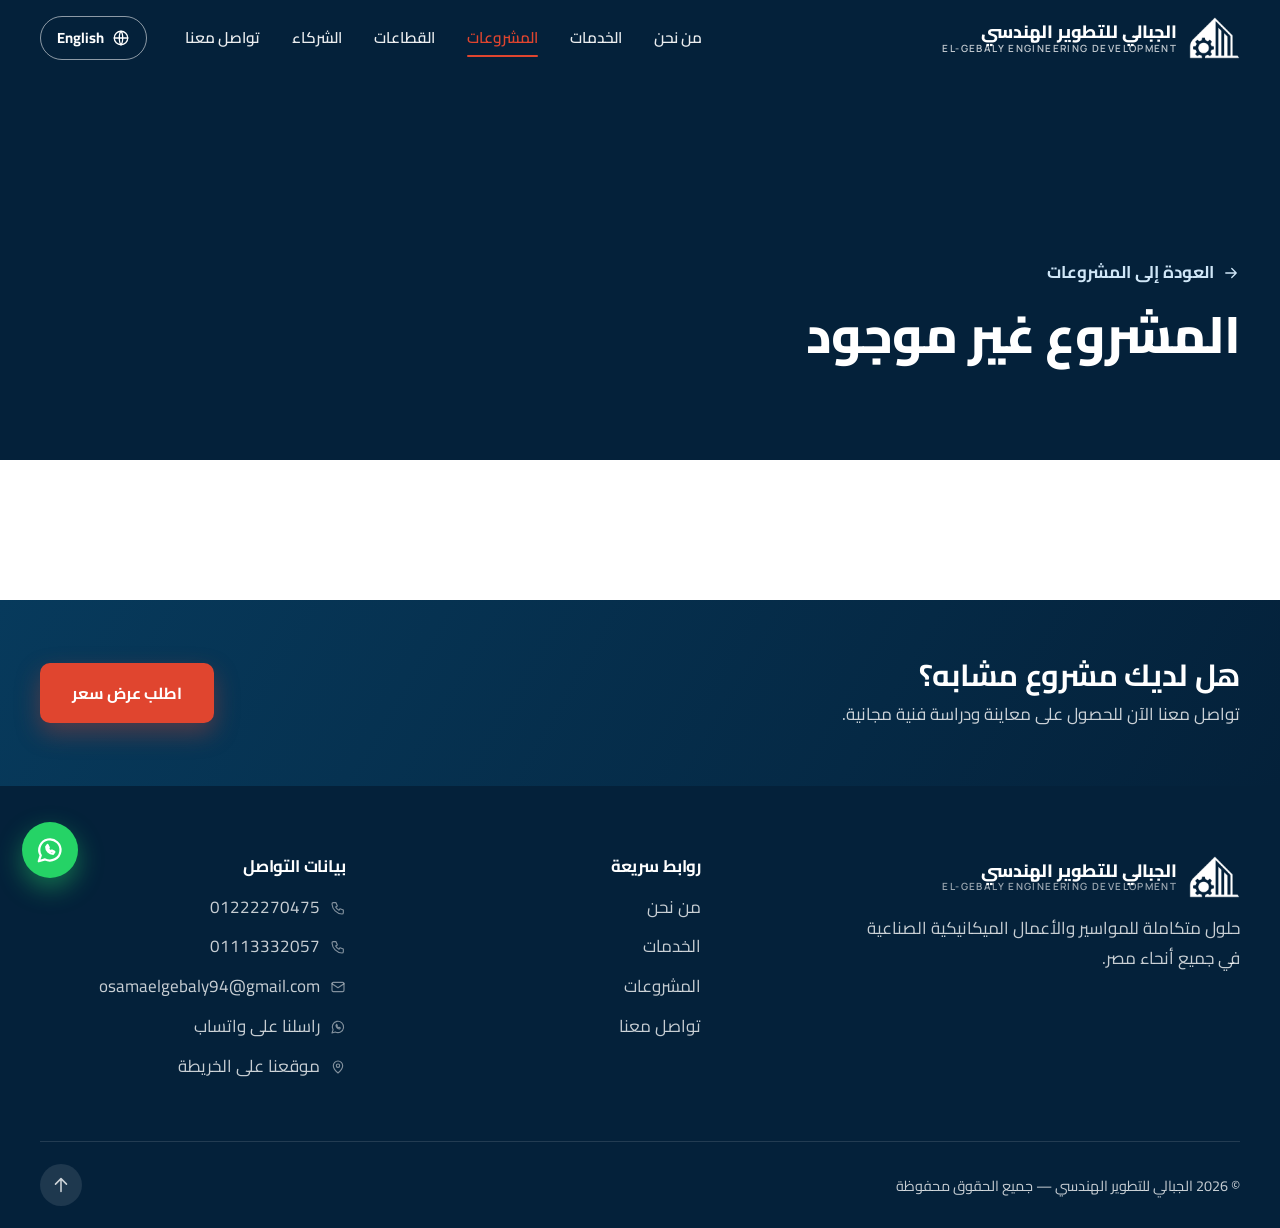
==== commit 8069313e: "Fix duplicated phone number: 01505994910 is WhatsApp-only - Contact section: replace the single call" ====
--- a/project.html
+++ b/project.html
@@ -101,7 +101,6 @@
     <div>
       <h4 data-i18n="footer.contact">بيانات التواصل</h4>
       <ul>
-        <li><svg class="ic ic-sm" viewBox="0 0 24 24" fill="none" stroke="currentColor" stroke-width="1.7" stroke-linecap="round" stroke-linejoin="round" aria-hidden="true"><path d="M5 4h4l2 5-2.5 1.5a11 11 0 0 0 5 5L15 13l5 2v4a2 2 0 0 1-2 2A16 16 0 0 1 3 6a2 2 0 0 1 2-2Z"/></svg><a href="tel:+201505994910" dir="ltr">01505994910</a></li>
         <li><svg class="ic ic-sm" viewBox="0 0 24 24" fill="none" stroke="currentColor" stroke-width="1.7" stroke-linecap="round" stroke-linejoin="round" aria-hidden="true"><path d="M5 4h4l2 5-2.5 1.5a11 11 0 0 0 5 5L15 13l5 2v4a2 2 0 0 1-2 2A16 16 0 0 1 3 6a2 2 0 0 1 2-2Z"/></svg><a href="tel:+201222270475" dir="ltr">01222270475</a></li>
         <li><svg class="ic ic-sm" viewBox="0 0 24 24" fill="none" stroke="currentColor" stroke-width="1.7" stroke-linecap="round" stroke-linejoin="round" aria-hidden="true"><path d="M5 4h4l2 5-2.5 1.5a11 11 0 0 0 5 5L15 13l5 2v4a2 2 0 0 1-2 2A16 16 0 0 1 3 6a2 2 0 0 1 2-2Z"/></svg><a href="tel:+201113332057" dir="ltr">01113332057</a></li>
         <li><svg class="ic ic-sm" viewBox="0 0 24 24" fill="none" stroke="currentColor" stroke-width="1.7" stroke-linecap="round" stroke-linejoin="round" aria-hidden="true"><rect x="3" y="5" width="18" height="14" rx="2"/><path d="m3 7 9 6 9-6"/></svg><a href="mailto:osamaelgebaly94@gmail.com" dir="ltr">osamaelgebaly94@gmail.com</a></li>
--- a/css/style.css
+++ b/css/style.css
@@ -215,6 +215,7 @@
 .contact-list li:hover .icon-box { transform: rotate(-6deg) scale(1.1); }
 .contact-list small { display: block; color: var(--muted); font-size: .85rem; line-height: 1.4; }
 .contact-list a, .contact-list span { font-weight: 700; color: var(--navy); font-size: 1.08rem; }
+.contact-list a.stacked { display: block; }
 .contact-list a:hover { color: var(--accent); }
 .form { background: #fff; padding: 36px; border-radius: 18px; box-shadow: var(--shadow); display: grid; gap: 18px; border: 1px solid var(--line); }
 .form .row { display: grid; grid-template-columns: 1fr 1fr; gap: 18px; }
